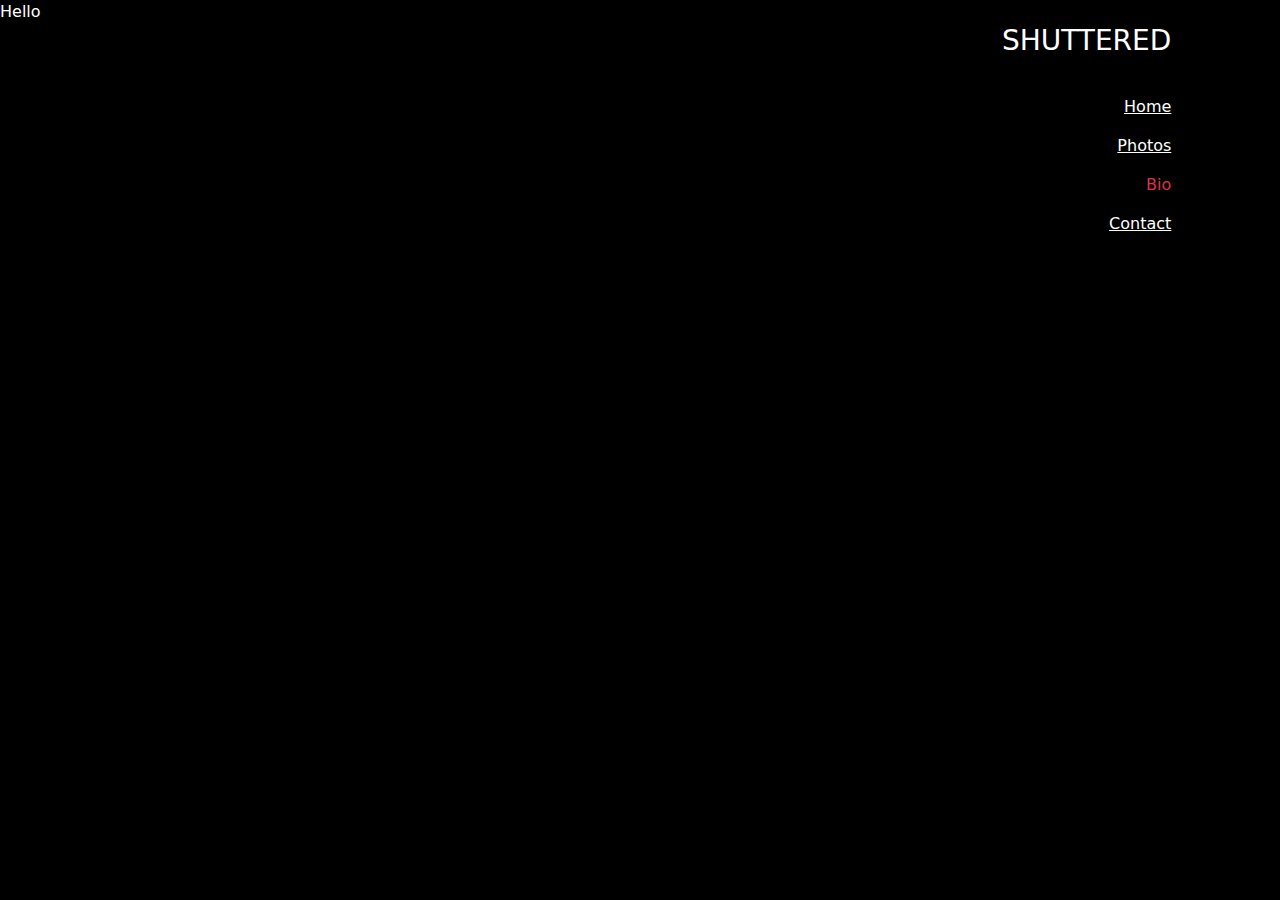
==== bio.html @ e7089d3b "Added all kinds of stuff" ====
<!DOCTYPE  html>
<html>
<head>
	<title>Homepage</title>
	<link href="https://cdn.jsdelivr.net/npm/bootstrap@5.3.3/dist/css/bootstrap.min.css" rel="stylesheet">
	<link rel="stylesheet" href="style.css">
	<script src="https://cdn.jsdelivr.net/npm/bootstrap@5.3.3/dist/js/bootstrap.bundle.min.js"></script>
	<meta name="viewport" content="width=device-width, initial-scale=1">
</head>


<body>

<div class = "row">
	<div class="col-lg-9"> 
		Hello 
	</div>
	
	<div class="col-sm-2 menu"> 
		<br>
		<h3>SHUTTERED </h2>
		<br>
		<p class="link"><a href="index.html"> Home </a></p>
		<p class="link"><a href="photos.html"> Photos </a></p>
		<p class="link text-danger"> Bio </p>
		<p class="link"><a href="contact.html"> Contact </a></p>
	</div>
</div>

</body>


</html>
---- style.css ----
*{
	background-color: black;
	color: white;
}

.menu{
	text-align: right;
}

p.link{
	margin-top: 5px;
	margin-bottom: 15px;
}

a{
	color: white;
}
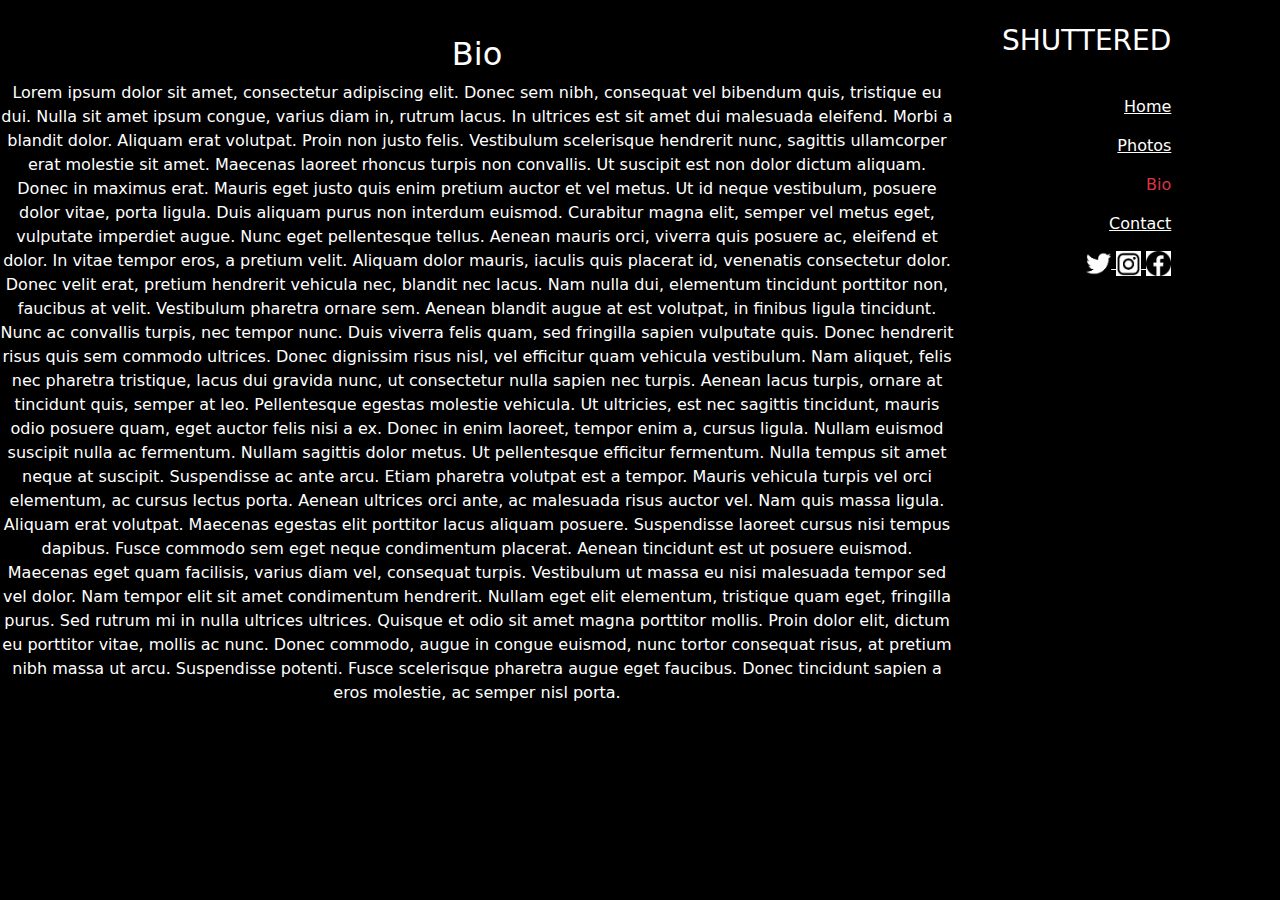
==== commit 8afd7a89: "We're techincally done" ====
--- a/bio.html
+++ b/bio.html
@@ -1,7 +1,7 @@
 <!DOCTYPE  html>
 <html>
 <head>
-	<title>Homepage</title>
+	<title>Bio</title>
 	<link href="https://cdn.jsdelivr.net/npm/bootstrap@5.3.3/dist/css/bootstrap.min.css" rel="stylesheet">
 	<link rel="stylesheet" href="style.css">
 	<script src="https://cdn.jsdelivr.net/npm/bootstrap@5.3.3/dist/js/bootstrap.bundle.min.js"></script>
@@ -11,9 +11,12 @@
 
 <body>
 
-<div class = "row">
-	<div class="col-lg-9"> 
-		Hello 
+<div class="row">
+	<div class="col-lg-9 mainbody"> 
+		<h2>Bio</h2>
+		<p>
+			Lorem ipsum dolor sit amet, consectetur adipiscing elit. Donec sem nibh, consequat vel bibendum quis, tristique eu dui. Nulla sit amet ipsum congue, varius diam in, rutrum lacus. In ultrices est sit amet dui malesuada eleifend. Morbi a blandit dolor. Aliquam erat volutpat. Proin non justo felis. Vestibulum scelerisque hendrerit nunc, sagittis ullamcorper erat molestie sit amet. Maecenas laoreet rhoncus turpis non convallis. Ut suscipit est non dolor dictum aliquam. Donec in maximus erat. Mauris eget justo quis enim pretium auctor et vel metus. Ut id neque vestibulum, posuere dolor vitae, porta ligula. Duis aliquam purus non interdum euismod. Curabitur magna elit, semper vel metus eget, vulputate imperdiet augue. Nunc eget pellentesque tellus. Aenean mauris orci, viverra quis posuere ac, eleifend et dolor. In vitae tempor eros, a pretium velit. Aliquam dolor mauris, iaculis quis placerat id, venenatis consectetur dolor. Donec velit erat, pretium hendrerit vehicula nec, blandit nec lacus. Nam nulla dui, elementum tincidunt porttitor non, faucibus at velit. Vestibulum pharetra ornare sem. Aenean blandit augue at est volutpat, in finibus ligula tincidunt. Nunc ac convallis turpis, nec tempor nunc. Duis viverra felis quam, sed fringilla sapien vulputate quis. Donec hendrerit risus quis sem commodo ultrices. Donec dignissim risus nisl, vel efficitur quam vehicula vestibulum. Nam aliquet, felis nec pharetra tristique, lacus dui gravida nunc, ut consectetur nulla sapien nec turpis. Aenean lacus turpis, ornare at tincidunt quis, semper at leo. Pellentesque egestas molestie vehicula. Ut ultricies, est nec sagittis tincidunt, mauris odio posuere quam, eget auctor felis nisi a ex. Donec in enim laoreet, tempor enim a, cursus ligula. Nullam euismod suscipit nulla ac fermentum. Nullam sagittis dolor metus. Ut pellentesque efficitur fermentum. Nulla tempus sit amet neque at suscipit. Suspendisse ac ante arcu. Etiam pharetra volutpat est a tempor. Mauris vehicula turpis vel orci elementum, ac cursus lectus porta. Aenean ultrices orci ante, ac malesuada risus auctor vel. Nam quis massa ligula. Aliquam erat volutpat. Maecenas egestas elit porttitor lacus aliquam posuere. Suspendisse laoreet cursus nisi tempus dapibus. Fusce commodo sem eget neque condimentum placerat. Aenean tincidunt est ut posuere euismod. Maecenas eget quam facilisis, varius diam vel, consequat turpis. Vestibulum ut massa eu nisi malesuada tempor sed vel dolor. Nam tempor elit sit amet condimentum hendrerit. Nullam eget elit elementum, tristique quam eget, fringilla purus. Sed rutrum mi in nulla ultrices ultrices. Quisque et odio sit amet magna porttitor mollis. Proin dolor elit, dictum eu porttitor vitae, mollis ac nunc. Donec commodo, augue in congue euismod, nunc tortor consequat risus, at pretium nibh massa ut arcu. Suspendisse potenti. Fusce scelerisque pharetra augue eget faucibus. Donec tincidunt sapien a eros molestie, ac semper nisl porta. 
+		<p>
 	</div>
 	
 	<div class="col-sm-2 menu"> 
@@ -24,6 +27,11 @@
 		<p class="link"><a href="photos.html"> Photos </a></p>
 		<p class="link text-danger"> Bio </p>
 		<p class="link"><a href="contact.html"> Contact </a></p>
+		<p class="link">
+			<a href="https://twitter.com" target="_blank"> <img src="twitter.png" alt="twitter link" width="25px"> </a>  
+			<a href="https://instagram.com" target="_blank"> <img src="instagram.png" alt="instagram link" width="25px"> </a>
+			<a href="https://facebook.com" target="_blank"> <img src="facebook.png" alt="facebook link" width="25px"> </a>
+		</p>
 	</div>
 </div>
 
--- a/style.css
+++ b/style.css
@@ -1,6 +1,10 @@
 *{
 	background-color: black;
 	color: white;
+}
+.mainbody{
+	margin-top: 35px;
+	text-align: center;
 }
 
 .menu{
